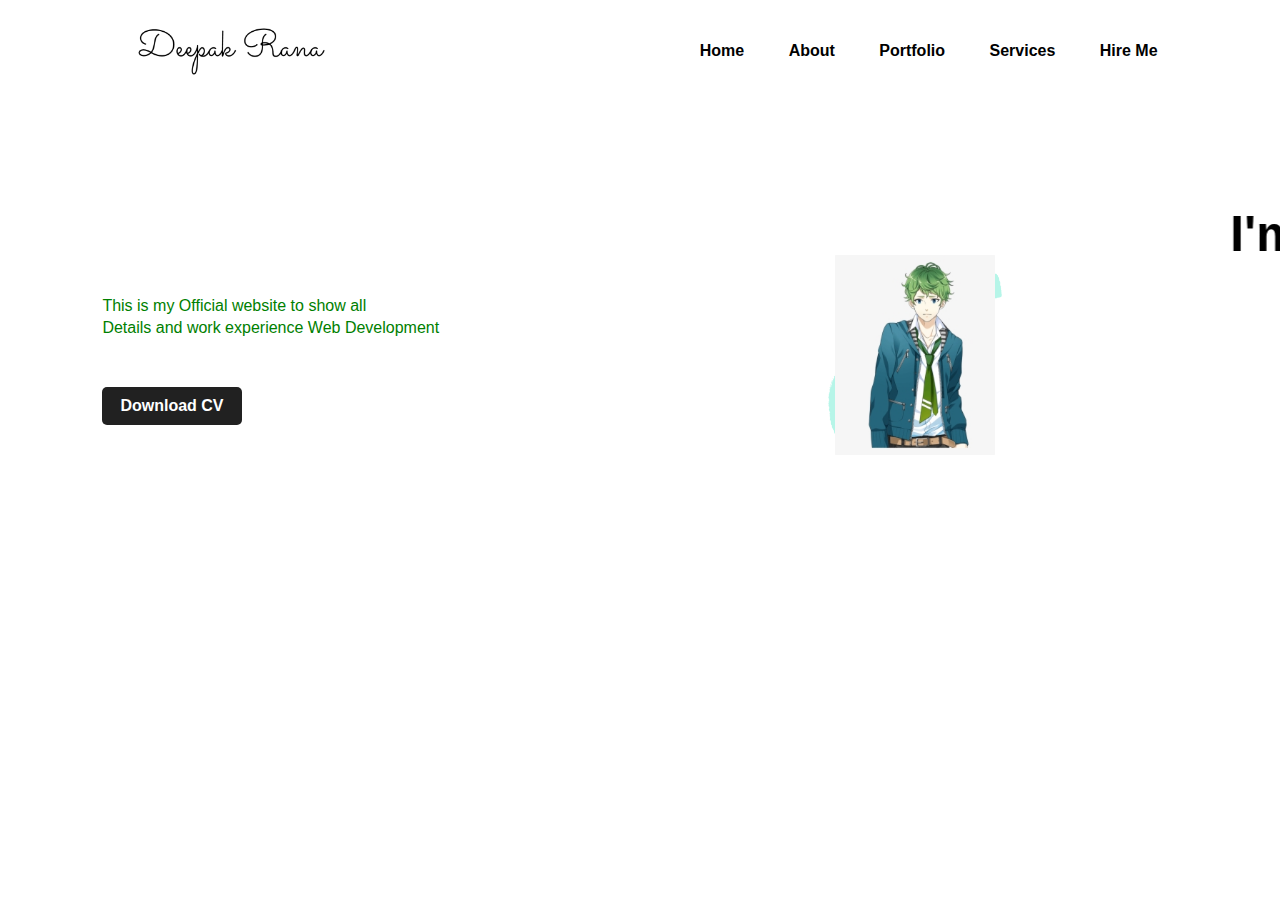
==== index.html @ 6ba2eea2 "first commit" ====
<!DOCTYPE html>
<html lang="en">
<head>
    <meta charset="UTF-8">
    <meta http-equiv="X-UA-Compatible" content="IE=edge">
    <meta name="viewport" content="width=device-width, initial-scale=1.0">
    <title>Personal Portfolio</title>
    <link rel="stylesheet" href="style.css">

</head>
<body>
    
    <div class="hero">
    <nav>
        <img class="logo" src="img/signature.png" alt="logo">
        <ul>
            <li><a href="">Home</a></li>
            <li><a href="">About</a></li>
            <li><a href="">Portfolio</a></li>
            <li><a href="">Services</a></li>
            <li><a href="">Hire Me</a></li>
        </ul>
    </nav>   
    <div class="detail">
        <h1><marquee direction="left" position="200px 200px">I'm Deepak <span> Rana</span> I am <span>Software</span> Engineer</marquee></h1>
        <p>This is my Official website to show all <br>
            Details and work experience Web Development</p>
        <br>
        <a href="https://drive.google.com/file/d/126gWOV4ebtnLm-l4d7rcTdo7oG1Lmp9L/view?usp=share_link" target="_blank" >Download CV</a>
        <div class="images">
            <img src="img/shape.png" alt="shape" class="shape">
            <img src="img/boy.png" alt="boy" class="boy">
        </div>
    </div> 
</div>
</body>
</html>
---- style.css ----
*{
    margin: 0;
    padding: 0;
    font-family: sans-serif;
    position: relative;

}
.logo{
    width: 20vw;
    height: 30%;
}
.hero{
    position: relative;
    width: 100%;
    height: 100vh;

}
nav{
    display: flex;
    width: 84%;
    margin: auto;
    padding: 20px 0;
    align-items: center;
    justify-content: space-between;

}
nav ul li{
    display: inline-block;
    list-style: none;
    margin: 10px 20px;
    
}
nav ul li a{
    text-decoration: none;
    color: black;
    font-weight: bold;
    }
    .detail{
        margin-left: 8%;
        margin-top: 8%;

    }
    .detail h1{
        font-size: 50px;
        color: black;
        margin-bottom: 20px;
    }
span{
    color: orange;

}
    .detail p{
        color: green;
        line-height: 22px;
        }
.detail a{
    background: #212121;
    padding:10px 18px;
    text-decoration: none;
    font-weight: bold;
    color: White;
    display: inline-block;
    margin :30px 0;
    border-radius: 5px;
}
.bg{
    width: auto;
    height: auto;
    background-image:none;
}
.images{
    width: 45%;
    height: 80%;
    position: absolute;
    bottom: 0;
    right: 100px;

}
.images img{
    height: 100%;
    position: absolute;
    left: 50%;
    bottom: 0;
    transform: translateX(-50%);
    transition: bottom 1s, left 1s;
    }
.images:hover .shape{
    bottom: 40px;

}
.images:hover .boy{
    left: 45%;
}
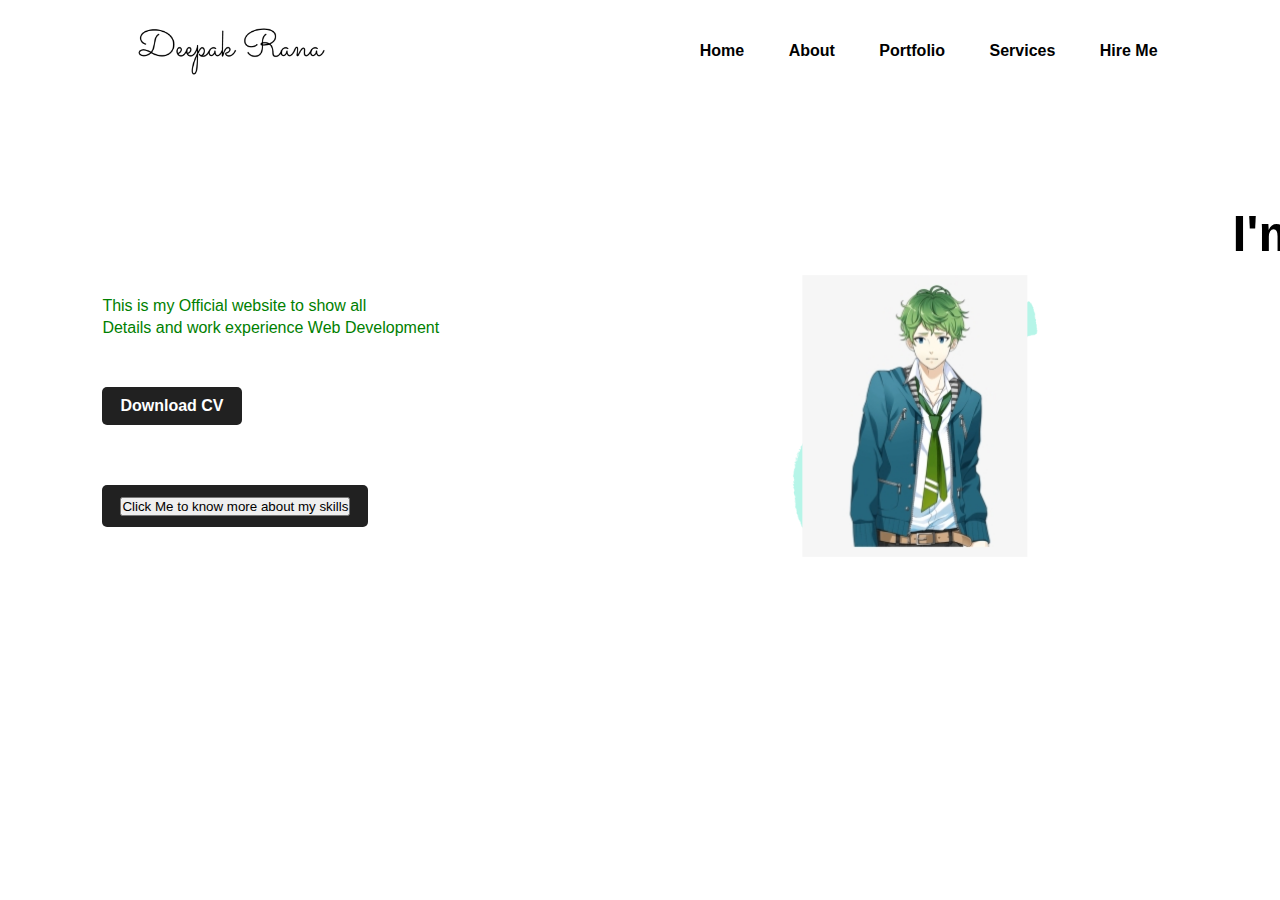
==== commit ee78a64b: "First Commit" ====
--- a/index.html
+++ b/index.html
@@ -25,13 +25,16 @@
         <h1><marquee direction="left" position="200px 200px">I'm Deepak <span> Rana</span> I am <span>Software</span> Engineer</marquee></h1>
         <p>This is my Official website to show all <br>
             Details and work experience Web Development</p>
-        <br>
-        <a href="https://drive.google.com/file/d/126gWOV4ebtnLm-l4d7rcTdo7oG1Lmp9L/view?usp=share_link" target="_blank" >Download CV</a>
-        <div class="images">
+            <br>
+            <a href="https://drive.google.com/file/d/126gWOV4ebtnLm-l4d7rcTdo7oG1Lmp9L/view?usp=share_link" target="_blank" >Download CV</a>
+            <p>
+                <a href=""><button type="button">Click Me to know more about my skills</button></a>
+            </p>
+                <div class="images">
             <img src="img/shape.png" alt="shape" class="shape">
             <img src="img/boy.png" alt="boy" class="boy">
         </div>
-    </div> 
+    </div>
 </div>
 </body>
 </html>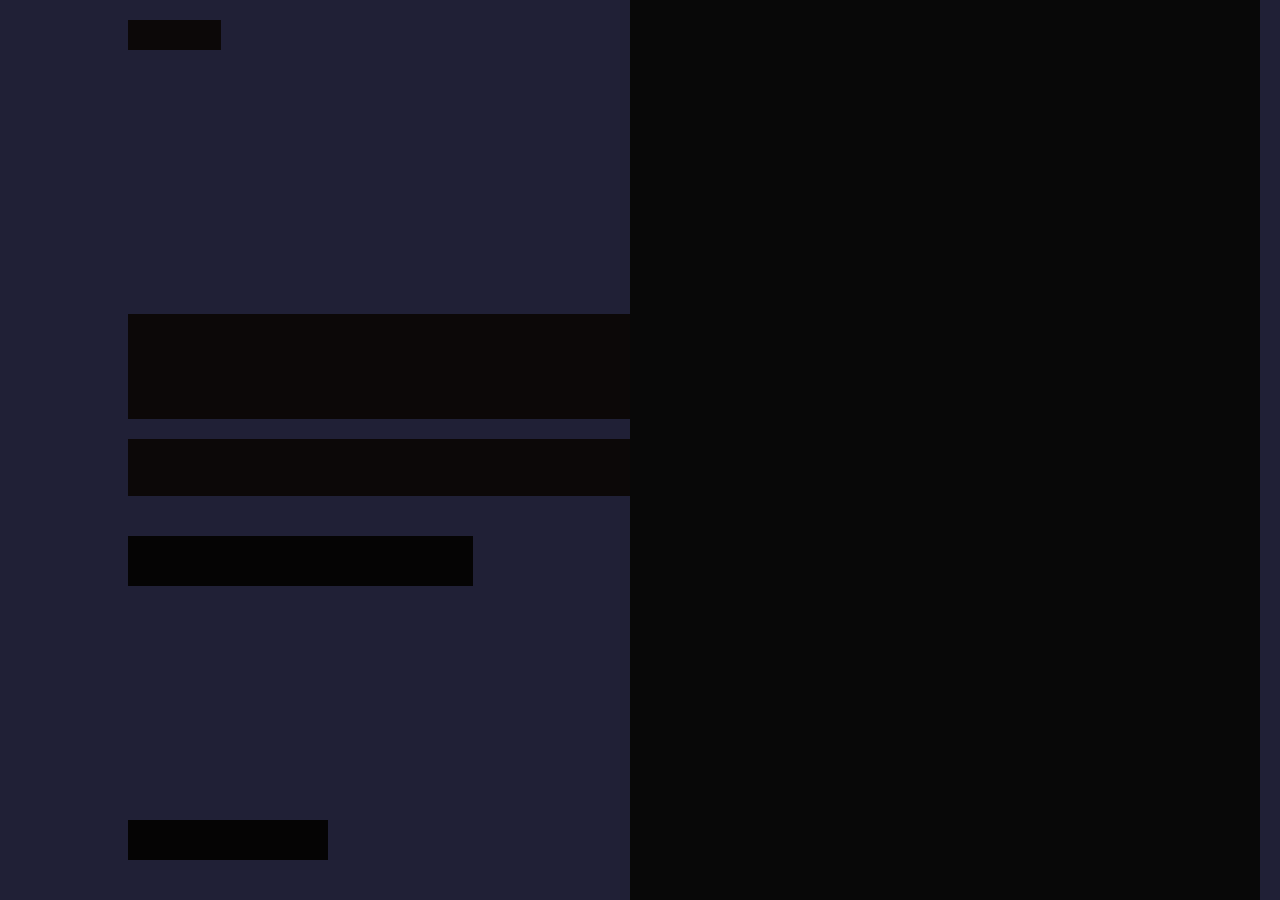
==== commit 02c21d48: "CV" ====
--- a/index.html
+++ b/index.html
@@ -4,37 +4,43 @@
     <meta charset="UTF-8">
     <meta http-equiv="X-UA-Compatible" content="IE=edge">
     <meta name="viewport" content="width=device-width, initial-scale=1.0">
-    <title>Personal Portfolio</title>
+    <title>Complete Portfolio Responsive website</title>
     <link rel="stylesheet" href="style.css">
+    <link href='https://unpkg.com/boxicons@2.1.4/css/boxicons.min.css' rel='stylesheet'>
+
 
 </head>
 <body>
+    <header class="header">
+        <a href="#" class="logo">Deepak.</a>
+        <nav class="navbar">
+            <a href="#home" class="active">Home</a>
+            <a href="#about">About</a>
+            <a href="#education">Education</a>
+            <a href="#skills">Skills</a>
+            <a href="#contact">Contact</a>
+        </nav>
+    </header>
+    <section class="home">
+        <div class="home-content">
+            <h1>Hi, I'm Deepak Rana</h1>
+            <h3>Frontend Developer</h3>
+            <p>Lorem ipsum dolor sit amet consectetur adipisicing elit. Blanditiis quos ab cupiditate illum nobis a dolor provident itaque deleniti maiores accusamus assumenda, labore corporis? Quisquam temporibus velit deserunt natus enim?</p>
+            <div class="btn-box">
+                <a href="#">Hire Me</a>
+                <a href="ind1.html">Let's Talk</a>
+            </div>
+        </div>
+        <div class="home-sci">
+            <a href="#"><i class='bx bxl-facebook'></i></a>
+            <a href="#"><i class='bx bxl-twitter'></i></a>
+            <a href="#"><i class='bx bxl-instagram' ></i></a>
+            <a href="#"><i class='bx bxl-linkedin' ></i></a>
+        </div>
+        <span class="home-imgHover">
+            
+        </span>
+    </section>
     
-    <div class="hero">
-    <nav>
-        <img class="logo" src="img/signature.png" alt="logo">
-        <ul>
-            <li><a href="">Home</a></li>
-            <li><a href="">About</a></li>
-            <li><a href="">Portfolio</a></li>
-            <li><a href="">Services</a></li>
-            <li><a href="">Hire Me</a></li>
-        </ul>
-    </nav>   
-    <div class="detail">
-        <h1><marquee direction="left" position="200px 200px">I'm Deepak <span> Rana</span> I am <span>Software</span> Engineer</marquee></h1>
-        <p>This is my Official website to show all <br>
-            Details and work experience Web Development</p>
-            <br>
-            <a href="https://drive.google.com/file/d/126gWOV4ebtnLm-l4d7rcTdo7oG1Lmp9L/view?usp=share_link" target="_blank" >Download CV</a>
-            <p>
-                <a href=""><button type="button">Click Me to know more about my skills</button></a>
-            </p>
-                <div class="images">
-            <img src="img/shape.png" alt="shape" class="shape">
-            <img src="img/boy.png" alt="boy" class="boy">
-        </div>
-    </div>
-</div>
 </body>
 </html>--- a/style.css
+++ b/style.css
@@ -1,94 +1,300 @@
-
+@import url('https://fonts.googleapis.com/css2?family=Climate+Crisis&family=Fira+Sans&display=swap');
 *{
     margin: 0;
     padding: 0;
-    font-family: sans-serif;
-    position: relative;
-
+    box-sizing: border-box;
+    font-family: 'Fira Sans', sans-serif;
+}
+body{
+    background: #202036;
+    color: antiquewhite;
+}
+.header{
+    position: fixed;
+    top: 0;
+    left: 0;
+    width: 100%;
+    padding: 20px 10%;
+    background:transparent;
+    display: flex;
+    justify-content: space-between;
+    align-items: center;
+    z-index: 100;
 }
 .logo{
-    width: 20vw;
-    height: 30%;
-}
-.hero{
-    position: relative;
-    width: 100%;
+    position: relative;
+    font-size: 25px;
+    color: aliceblue;
+    text-decoration: none;
+    font-weight: 600;
+}
+.logo::before{
+    content: '';
+    position: absolute;
+    top: 0;
+    right:0;
+    width: 100%;
+    height: 100%;
+    background: rgb(12, 8, 8);
+    animation: showRight 3s ease forwards;
+    animation-delay: .4s;
+}
+.navbar a {
+    font-size: 18px;
+    color: antiquewhite;
+    text-decoration: none;
+    font-weight: 500;
+    margin-left: 35px;
+    transition: 0.6s;
+}
+
+.navbar a:hover,
+.navbar a:active
+{
+    color: aqua;
+}
+
+.home{
     height: 100vh;
-
-}
-nav{
+    background: url('https://media.istockphoto.com/id/929063744/photo/portrait-of-handsome-man-against-black-background.jpg?b=1&s=170667a&w=0&k=20&c=i91lzwpYIdYojv4MbMjDlr7tlqEoR8Nmv9axixp1Jrw=') no-repeat;
+    background-size: cover;
+    background-position: center;
     display: flex;
-    width: 84%;
-    margin: auto;
-    padding: 20px 0;
     align-items: center;
+    padding: 0 10%;
+}
+.home-content{
+    /* background: yellowgreen; */
+    max-width: 600px;
+}
+
+.home-content h1 {
+    position: relative;
+    font-size: 56px;
+    font-weight: 700;
+    line-height: 1.2;
+}
+.home-content h1::before{
+    content: '';
+    position: absolute;
+    top: 0;
+    right:0;
+    width: 100%;
+    height: 100%;
+    background: rgb(12, 8, 8);
+    animation: showRight 1s ease forwards;
+    animation-delay: 1s;
+}
+.home-content h3{
+    font-size: 32px;
+    position: relative;
+    font-weight: 700;
+    color: blue;
+} 
+
+.home-content h3::before{
+    content: '';
+    position: absolute;
+    top: 0;
+    right:0;
+    width: 100%;
+    height: 100%;
+    background: rgb(12, 8, 8);
+    animation: showRight 1s ease forwards;
+    animation-delay: 1.3s;
+}
+.home-content p{
+    position: relative;
+    font-size: 16px;
+    margin: 20px 0 40px;
+
+}
+
+.home-content p::before{
+    content: '';
+    position: absolute;
+    top: 0;
+    right:0;
+    width: 100%;
+    height: 100%;
+    background: rgb(12, 8, 8);
+    animation: showRight 1s ease forwards;
+    animation-delay: 1.6s;
+}
+.home-content .btn-box{
+    position: relative;
+    display: flex;
     justify-content: space-between;
-
-}
-nav ul li{
-    display: inline-block;
-    list-style: none;
-    margin: 10px 20px;
-    
-}
-nav ul li a{
+    width: 345px;
+    height: 50px;
+    /* background: yellowgreen; */
+}
+
+.home-content .btn-box::before{
+    content: '';
+    position: absolute;
+    top: 0;
+    right:0;
+    width: 100%;
+    height: 100%;
+    background: rgb(5, 4, 4);
+    animation: showRight 1s ease forwards;
+    animation-delay: 1.9s;
+    z-index: 2;
+}
+
+.btn-box a{ 
+    position: relative;
+    display: inline-flex;
+    justify-content: center;
+    align-items: center;
+    width: 150px;
+    height: 50px;
+    background: blue;
+    border: 2px solid blue;
+    border-radius: 8px;
+    font-size: 19px;
+    color: black;
     text-decoration: none;
-    color: black;
-    font-weight: bold;
+    font-weight: 600;
+    letter-spacing: 1px;
+    z-index: 1;
+    overflow: hidden;
+}
+
+
+.btn-box a:hover {
+    color: rgb(22, 22, 36);
+}
+.btn-box a:nth-child(2){
+    /* background: transparent; */
+    background: transparent;
+    color: rgb(171, 171, 201);
+}
+.btn-box a:nth-child(2):hover{
+    background: rgb(31, 31, 224);
+}
+.btn-box a:nth-child(2)::before{
+    color: #080816;
+
+}
+
+.btn-box a::before {
+    content: "";
+    position: absolute;
+    top: 0;
+    left: 0;
+    width: 0%;
+    height: 100%;
+    background: rgb(14, 33, 179);
+    z-index: -1;
+    transition: .5s;
+}
+.btn-box a:hover::before{
+    width: 100%;
+}
+
+.home-sci{
+    position: absolute;
+    bottom: 40px;
+    width: 200px;
+    /* background: red; */
+    display: flex;
+    justify-content: space-between;
+}
+
+
+.home-sci::before{
+    content: '';
+    position: absolute;
+    top: 0;
+    right:0;
+    width: 100%;
+    height: 100%;
+    background: rgb(5, 4, 4);
+    animation: showRight 1s ease forwards;
+    animation-delay: 2.5s;
+    z-index: 2;
+}
+.home-sci a {
+    position: relative;
+    display: inline-flex;
+    justify-content: center;
+    align-items: center;
+    width: 40px;
+    height: 40px;
+    background: transparent;
+    border: 2px solid blue;
+    border-radius: 50%;
+    font-size: 20px;
+    color: blue;
+    text-decoration: none;
+    z-index: 1;
+    overflow: hidden;
+    transition: .5s;
+}
+.home-sci a:hover{
+color: rgb(20, 20, 31);
+}
+.home-sci a::before{
+    content: '';
+    position: absolute;
+    top: 0;
+    left: 0;
+    width: 0;
+    height: 100%;
+    background: rgb(38, 16, 233);
+    z-index: -1;
+    transition: 1s;
+}
+
+.home-sci a:hover::before{
+    width: 100%;
+
+}
+
+.home-imgHover{
+    position: absolute;
+    top: 0;
+    right: 20px;
+    width: 600px;
+    height: 100%;
+    background: transparent;
+    /* border: 2px solid red; */
+    transition: 3s;
+    animation: manipActiveHover .1s forwards;
+    animation-delay: 4s;
+    pointer-events: none;
+}
+
+.home-imgHover:hover{
+    background: rgb(24, 28, 36);
+    opacity: .8;
+}
+
+.home-imgHover::after{
+    content: '';
+    position: absolute;
+    top: 0;
+    right:0;
+    width: 105%;
+    height: 100%;
+    background: rgb(8, 8, 8);
+    animation: showRight 1s ease forwards;
+    animation-delay: 3s;
+    z-index: 100;
+}
+
+/* KEYFRAMES ANIMATION */
+@keyframes showRight{
+    100%{
+        width: 0;
+        
     }
-    .detail{
-        margin-left: 8%;
-        margin-top: 8%;
-
+}
+
+@keyframes manipActiveHover{
+    100%{
+        pointer-events: auto;
     }
-    .detail h1{
-        font-size: 50px;
-        color: black;
-        margin-bottom: 20px;
-    }
-span{
-    color: orange;
-
-}
-    .detail p{
-        color: green;
-        line-height: 22px;
-        }
-.detail a{
-    background: #212121;
-    padding:10px 18px;
-    text-decoration: none;
-    font-weight: bold;
-    color: White;
-    display: inline-block;
-    margin :30px 0;
-    border-radius: 5px;
-}
-.bg{
-    width: auto;
-    height: auto;
-    background-image:none;
-}
-.images{
-    width: 45%;
-    height: 80%;
-    position: absolute;
-    bottom: 0;
-    right: 100px;
-
-}
-.images img{
-    height: 100%;
-    position: absolute;
-    left: 50%;
-    bottom: 0;
-    transform: translateX(-50%);
-    transition: bottom 1s, left 1s;
-    }
-.images:hover .shape{
-    bottom: 40px;
-
-}
-.images:hover .boy{
-    left: 45%;
 }